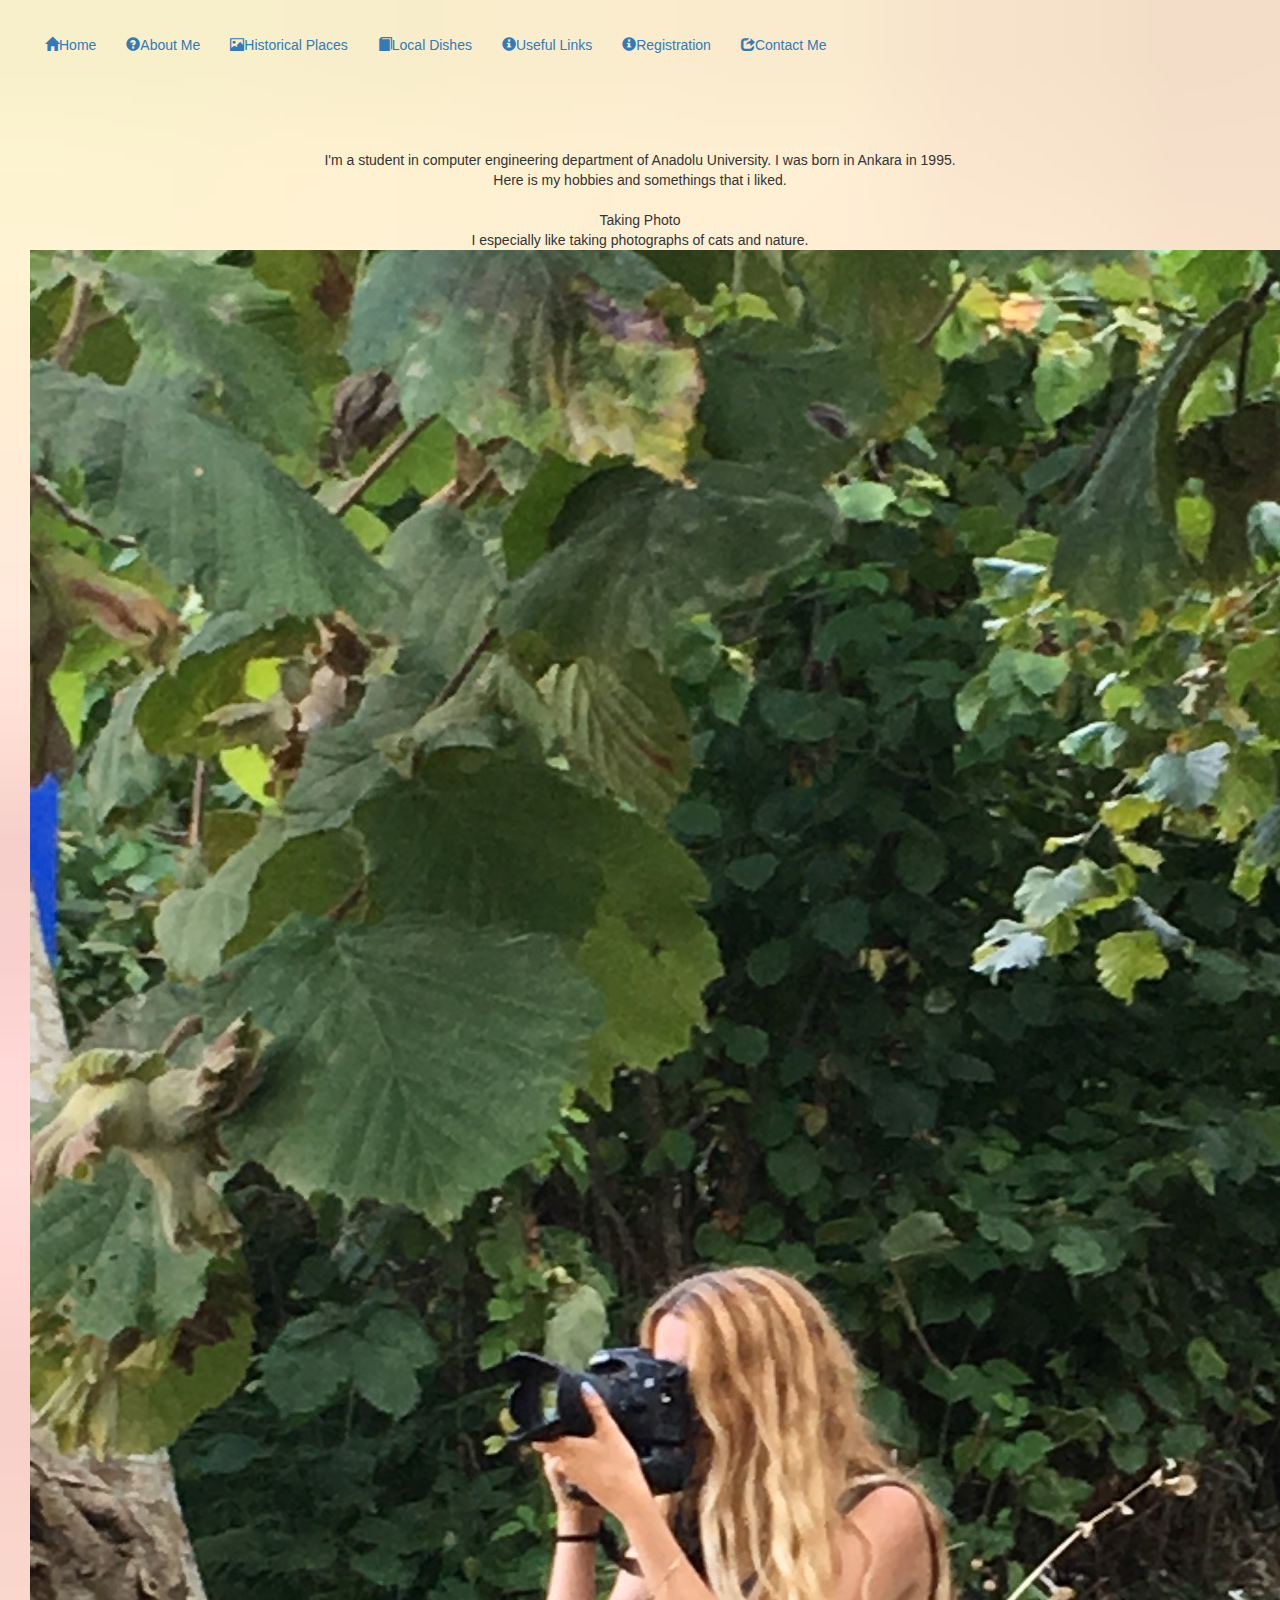
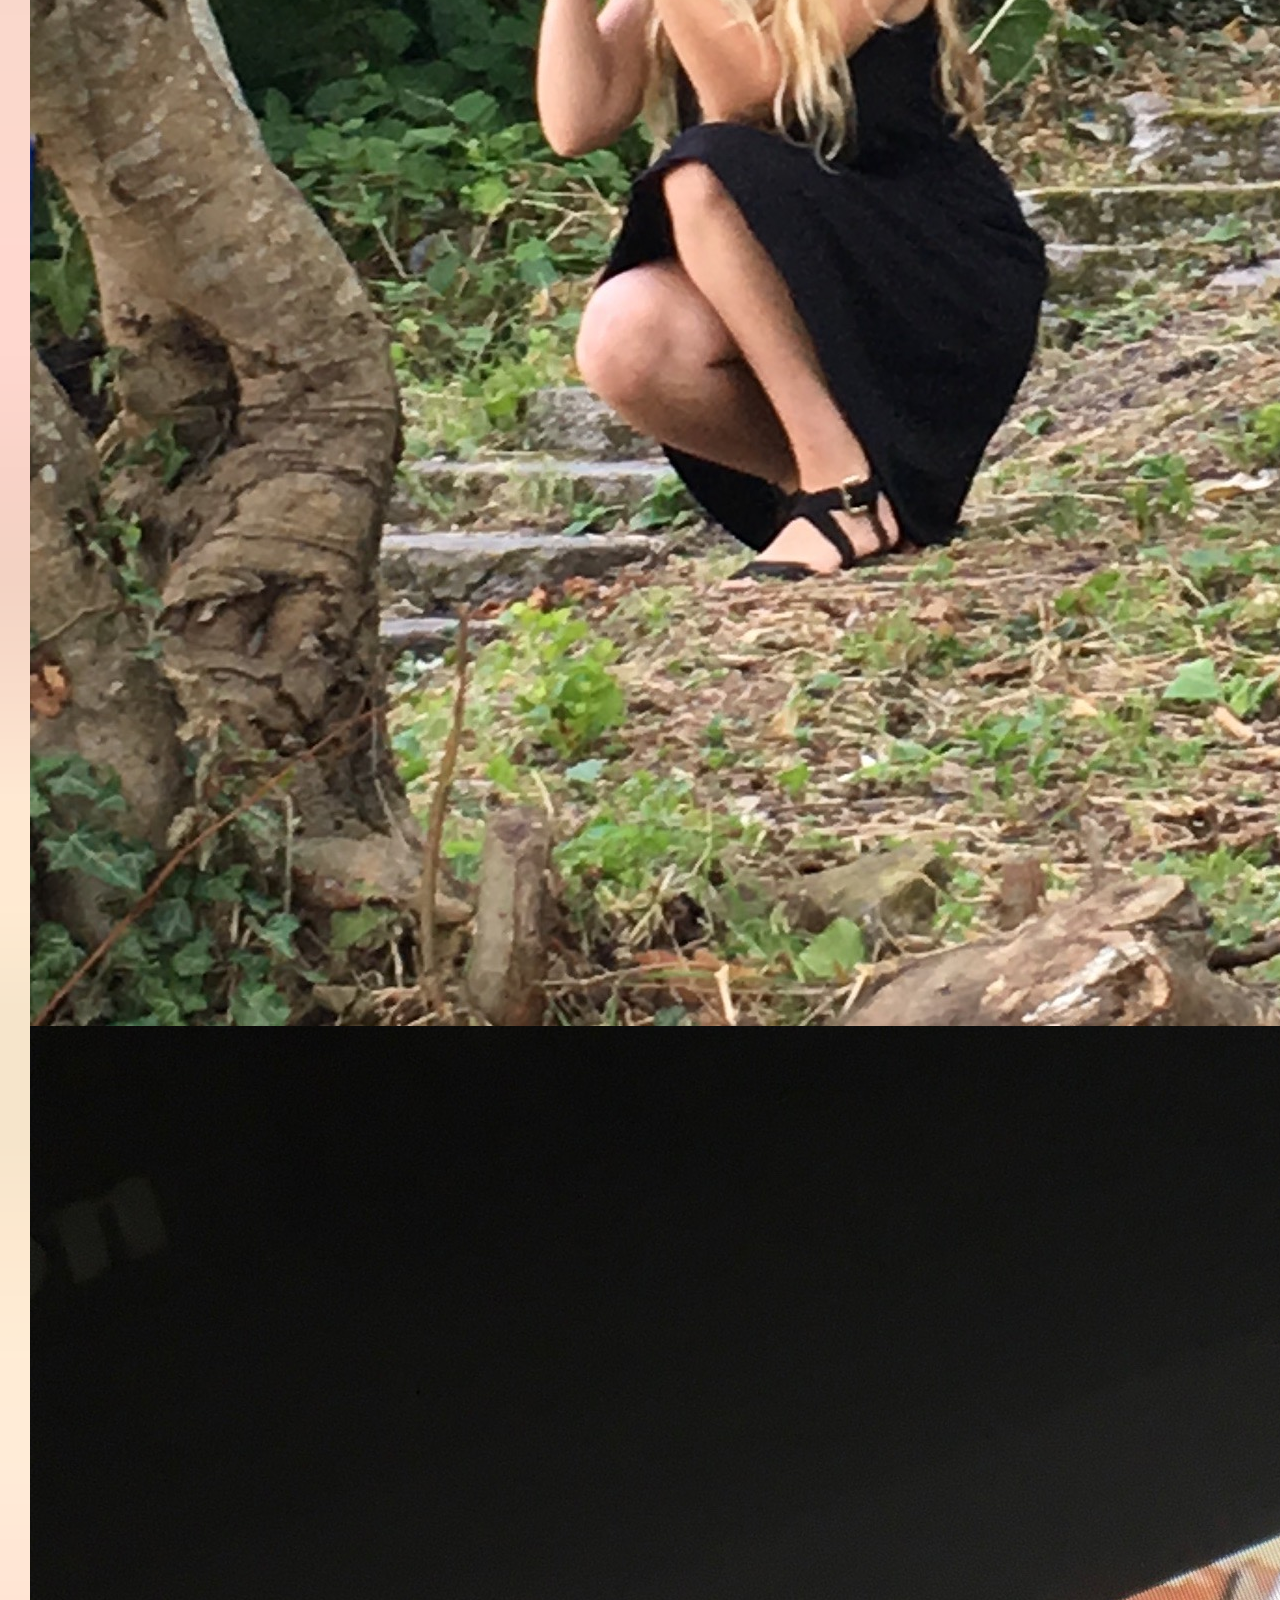
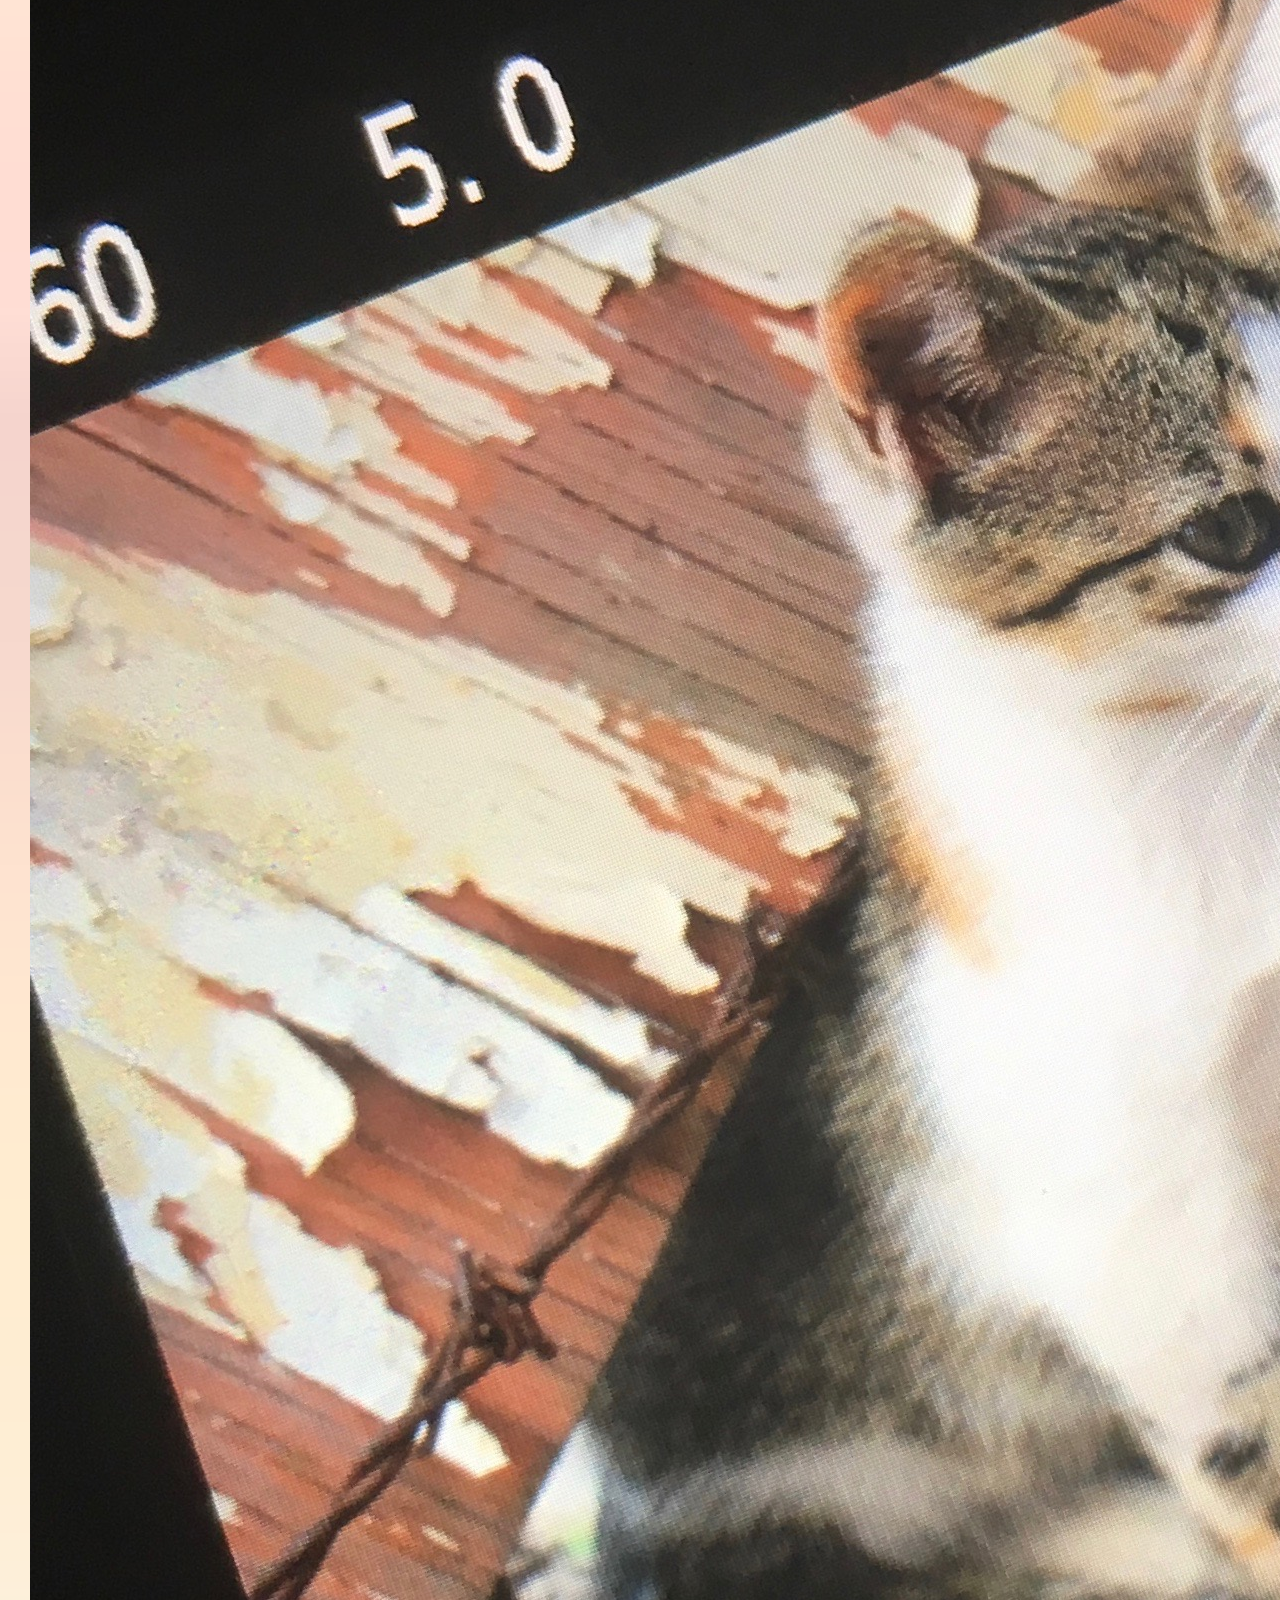
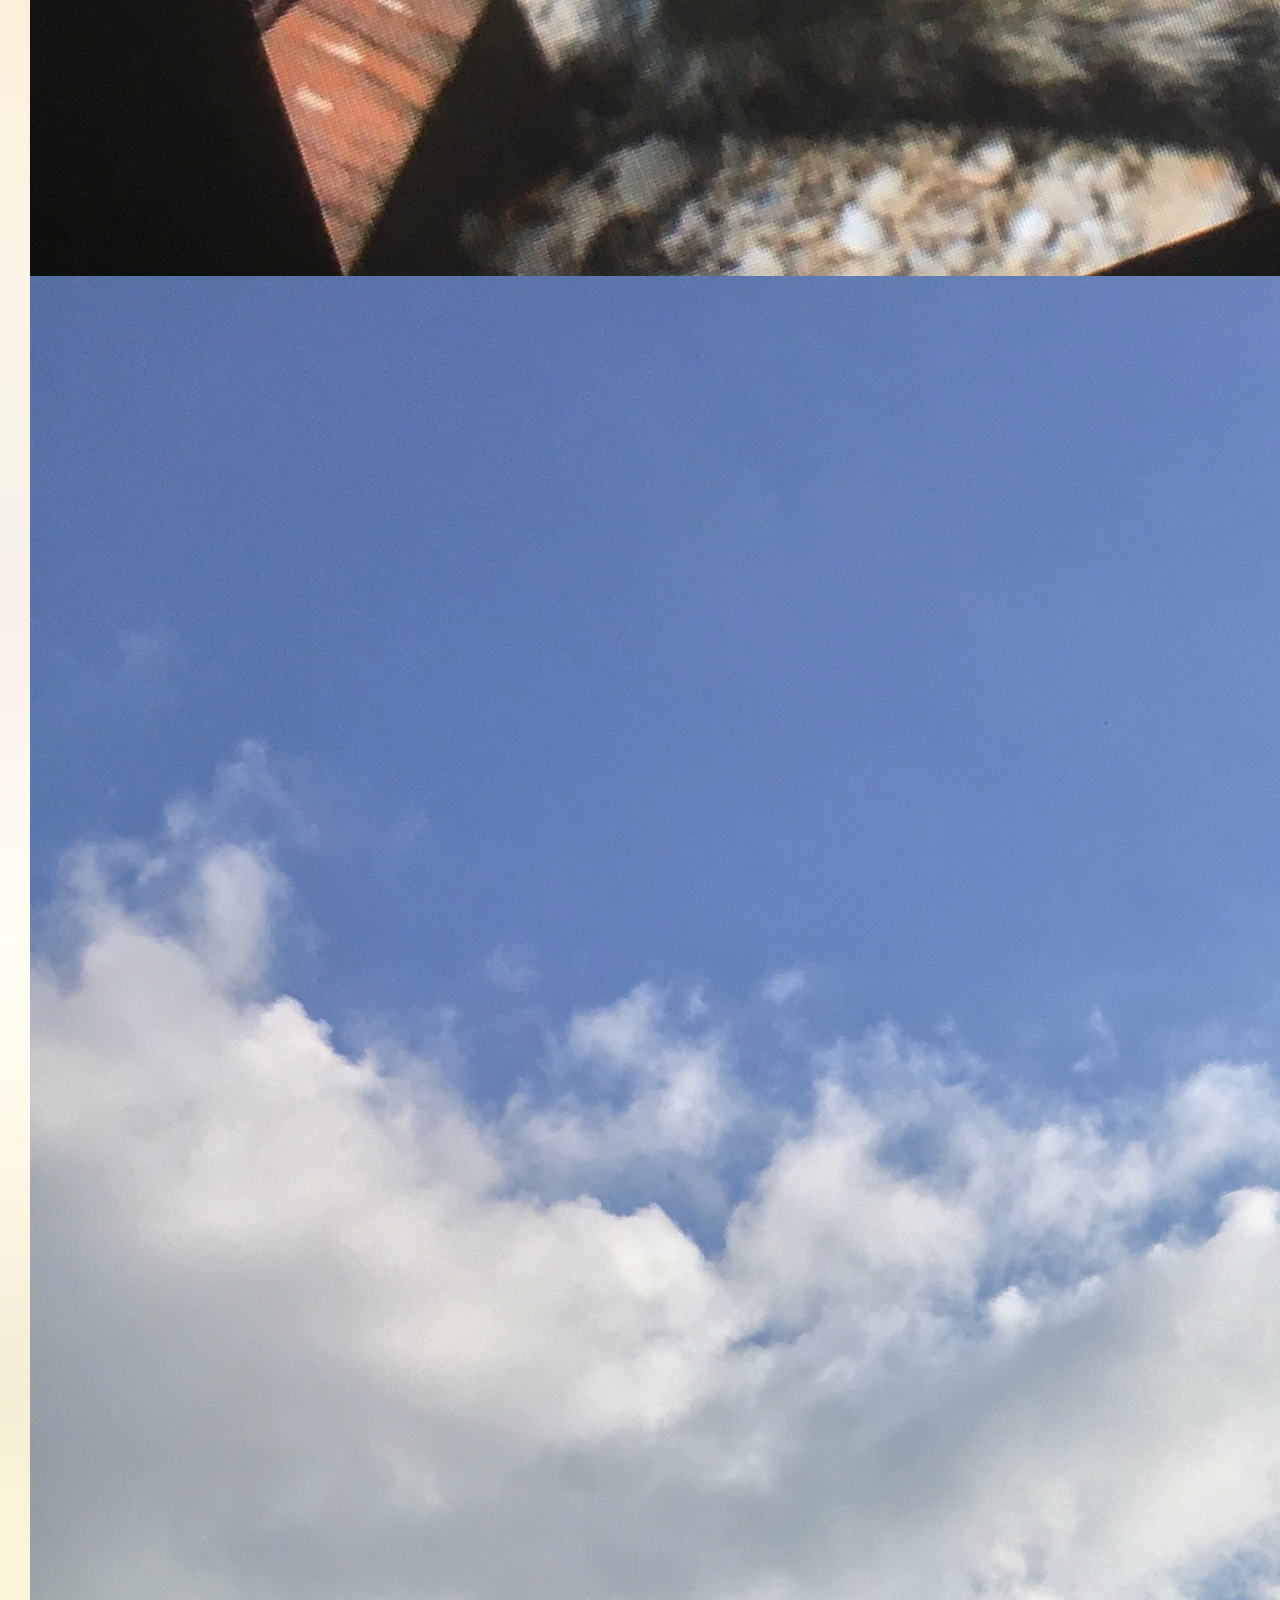
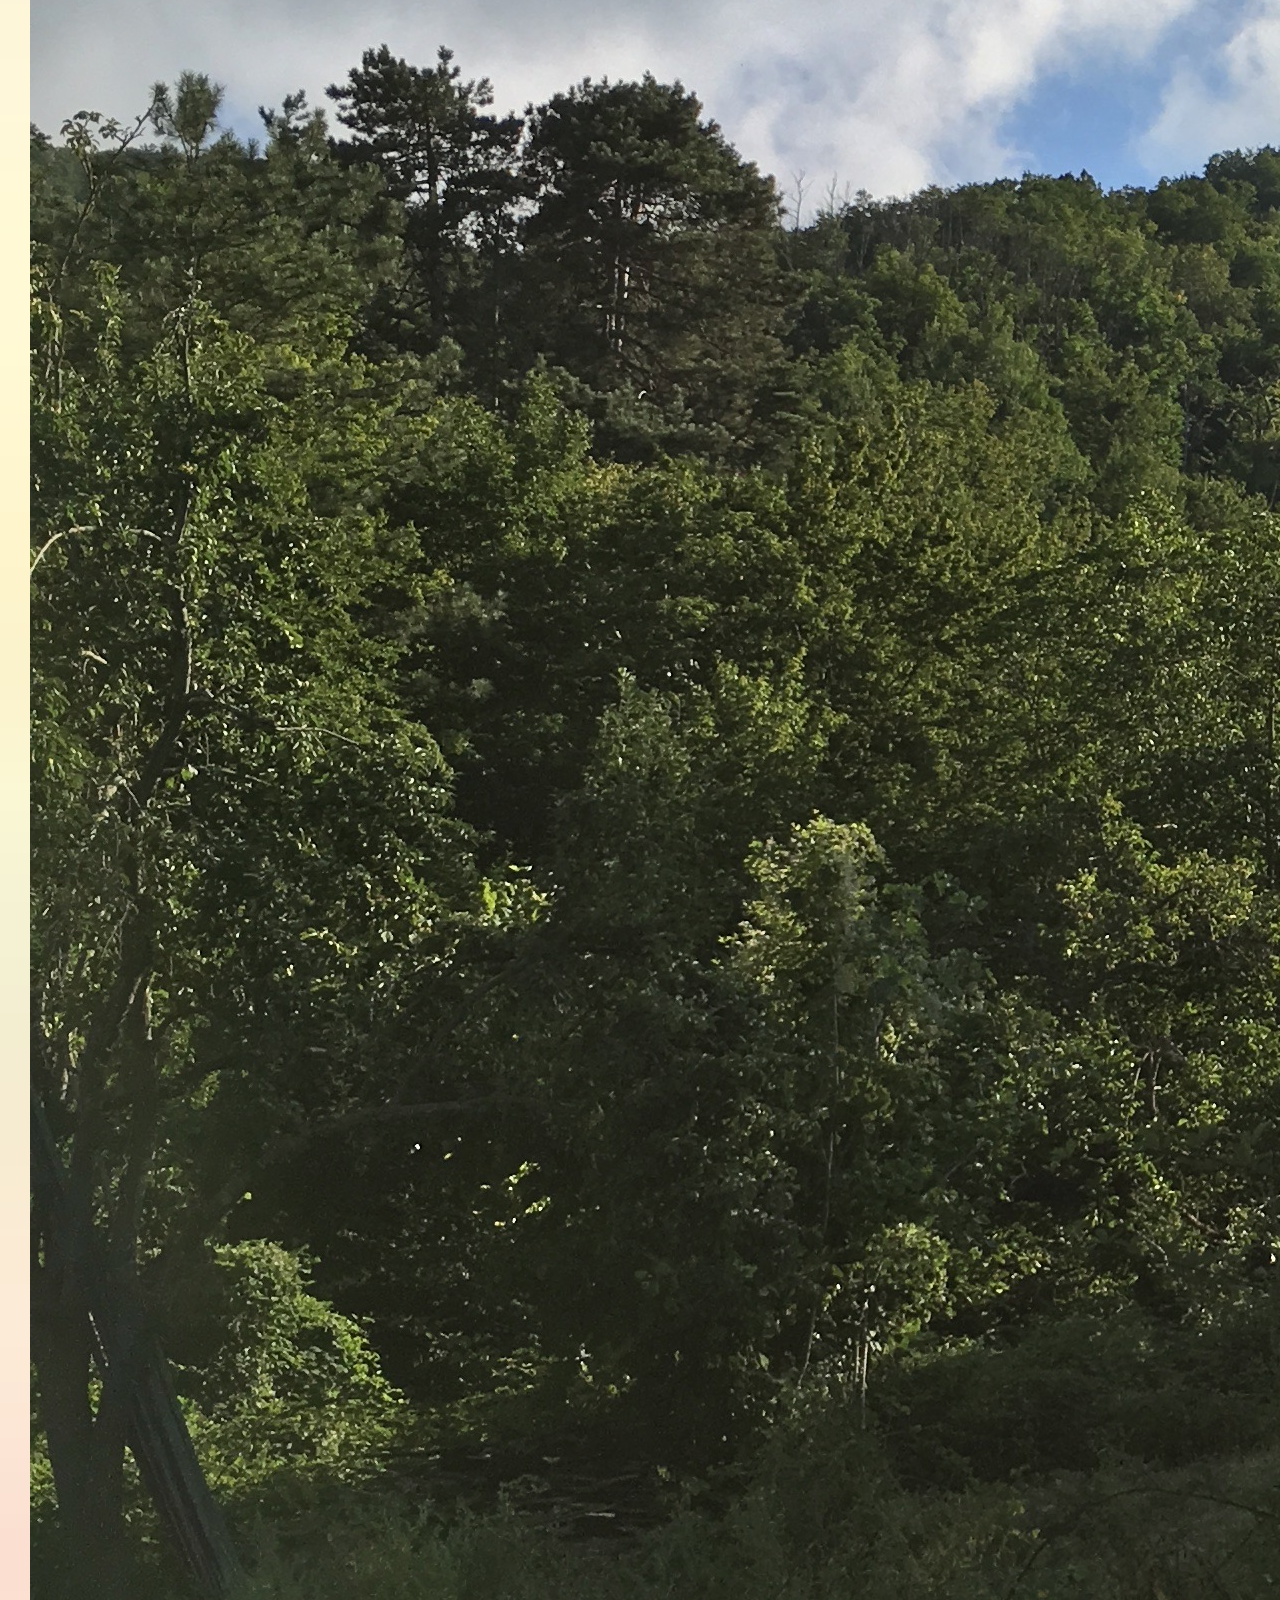
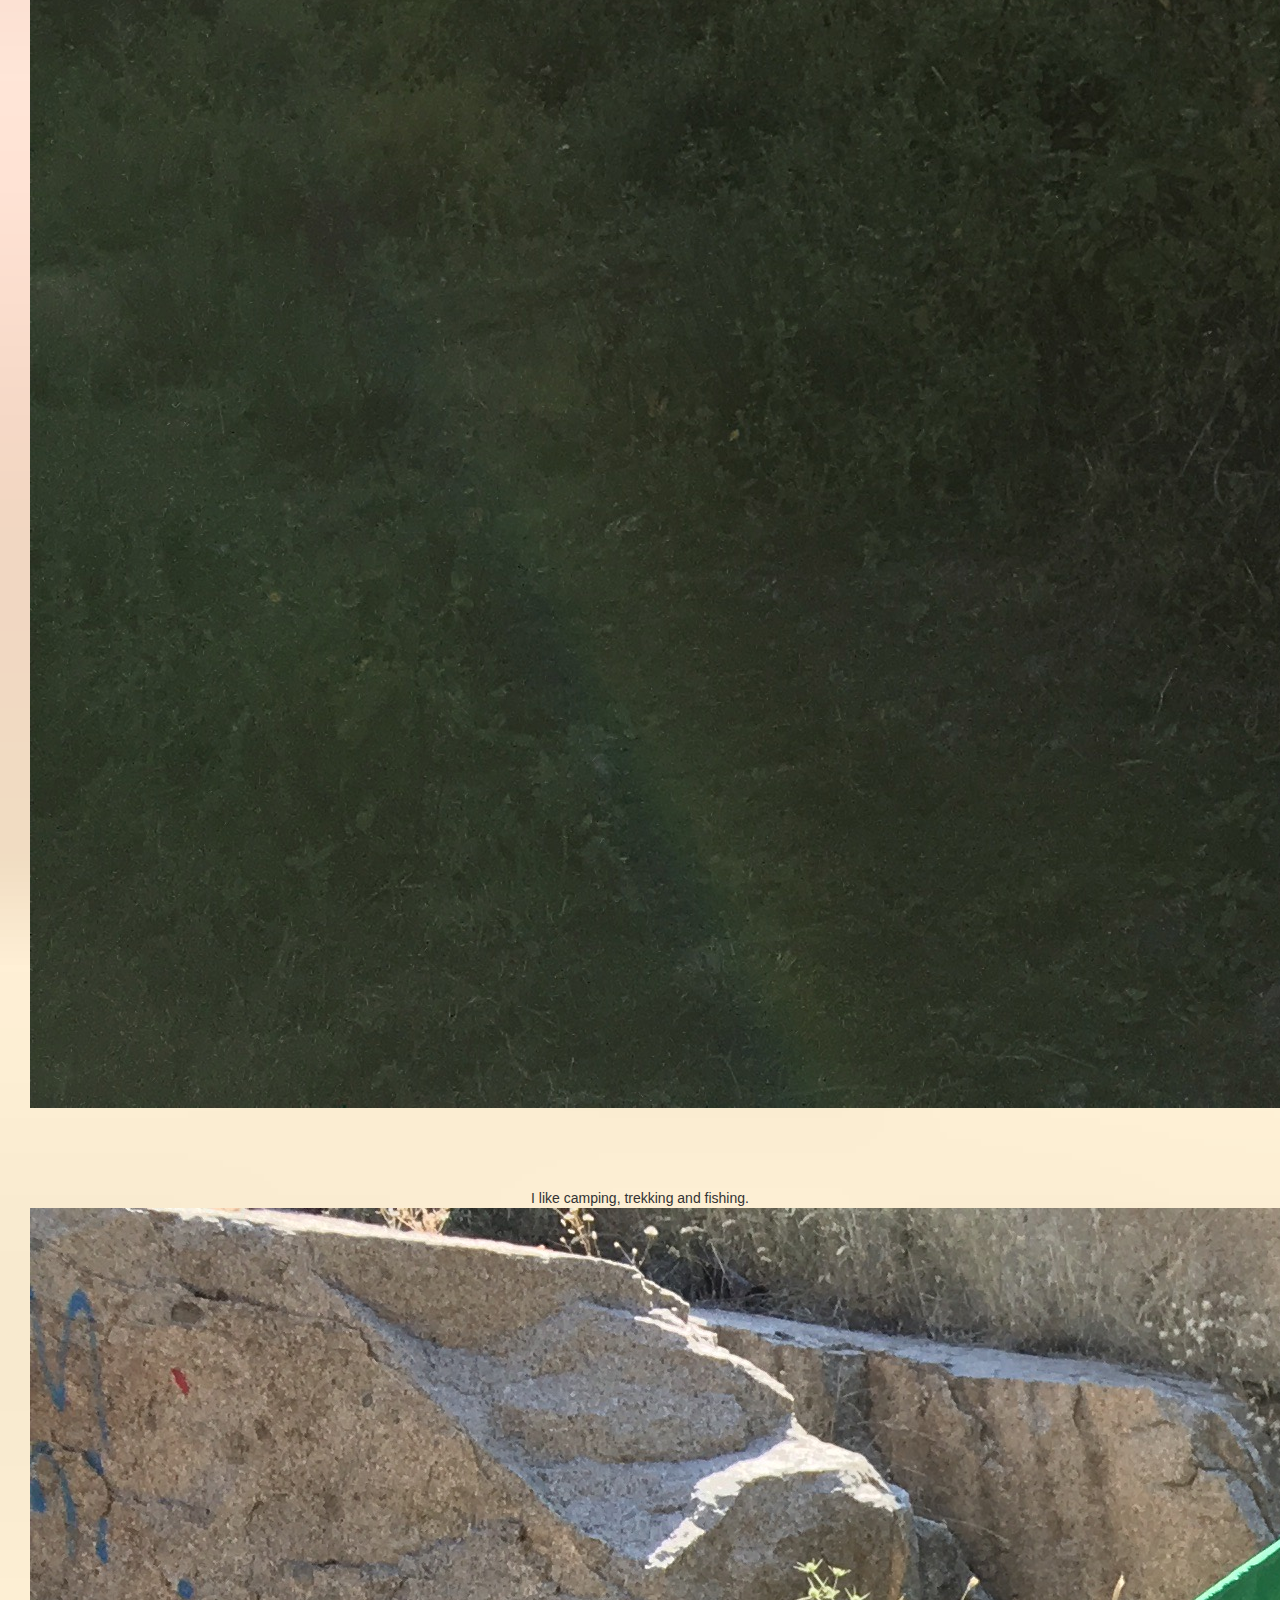
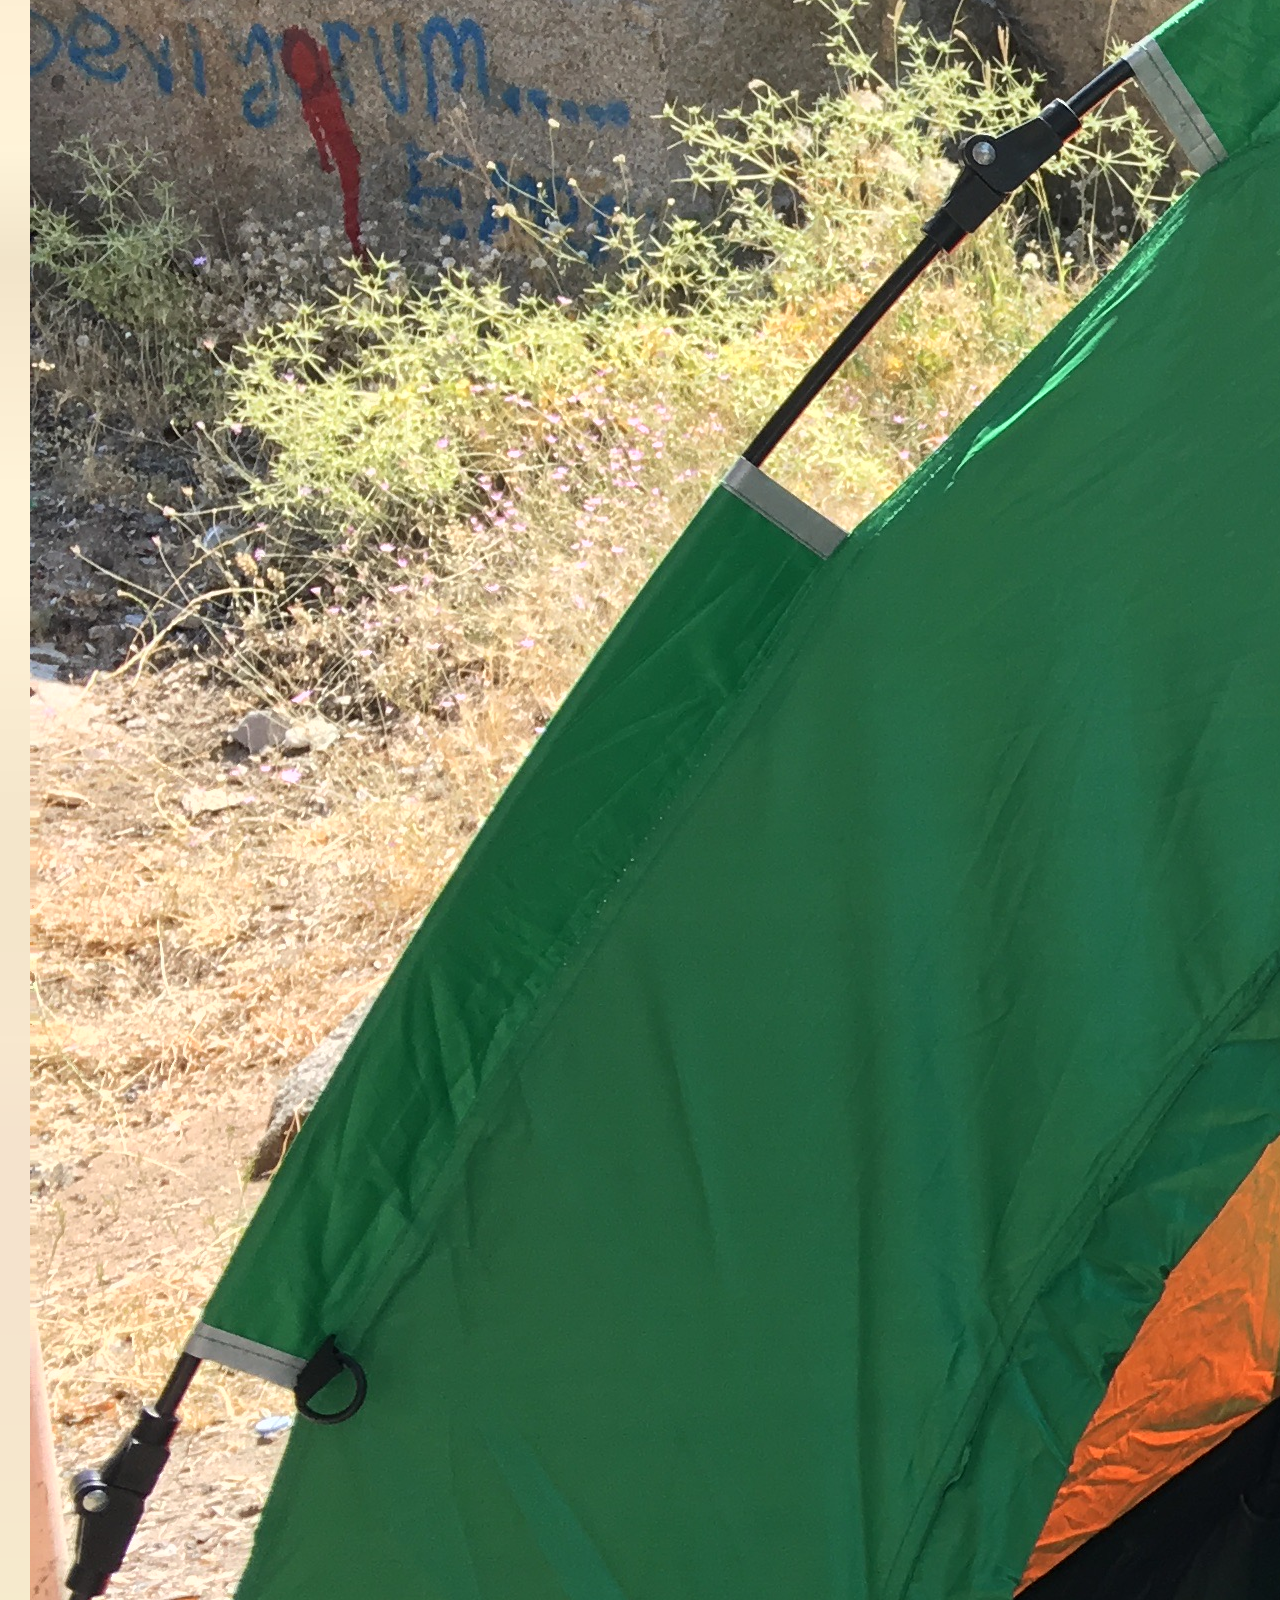
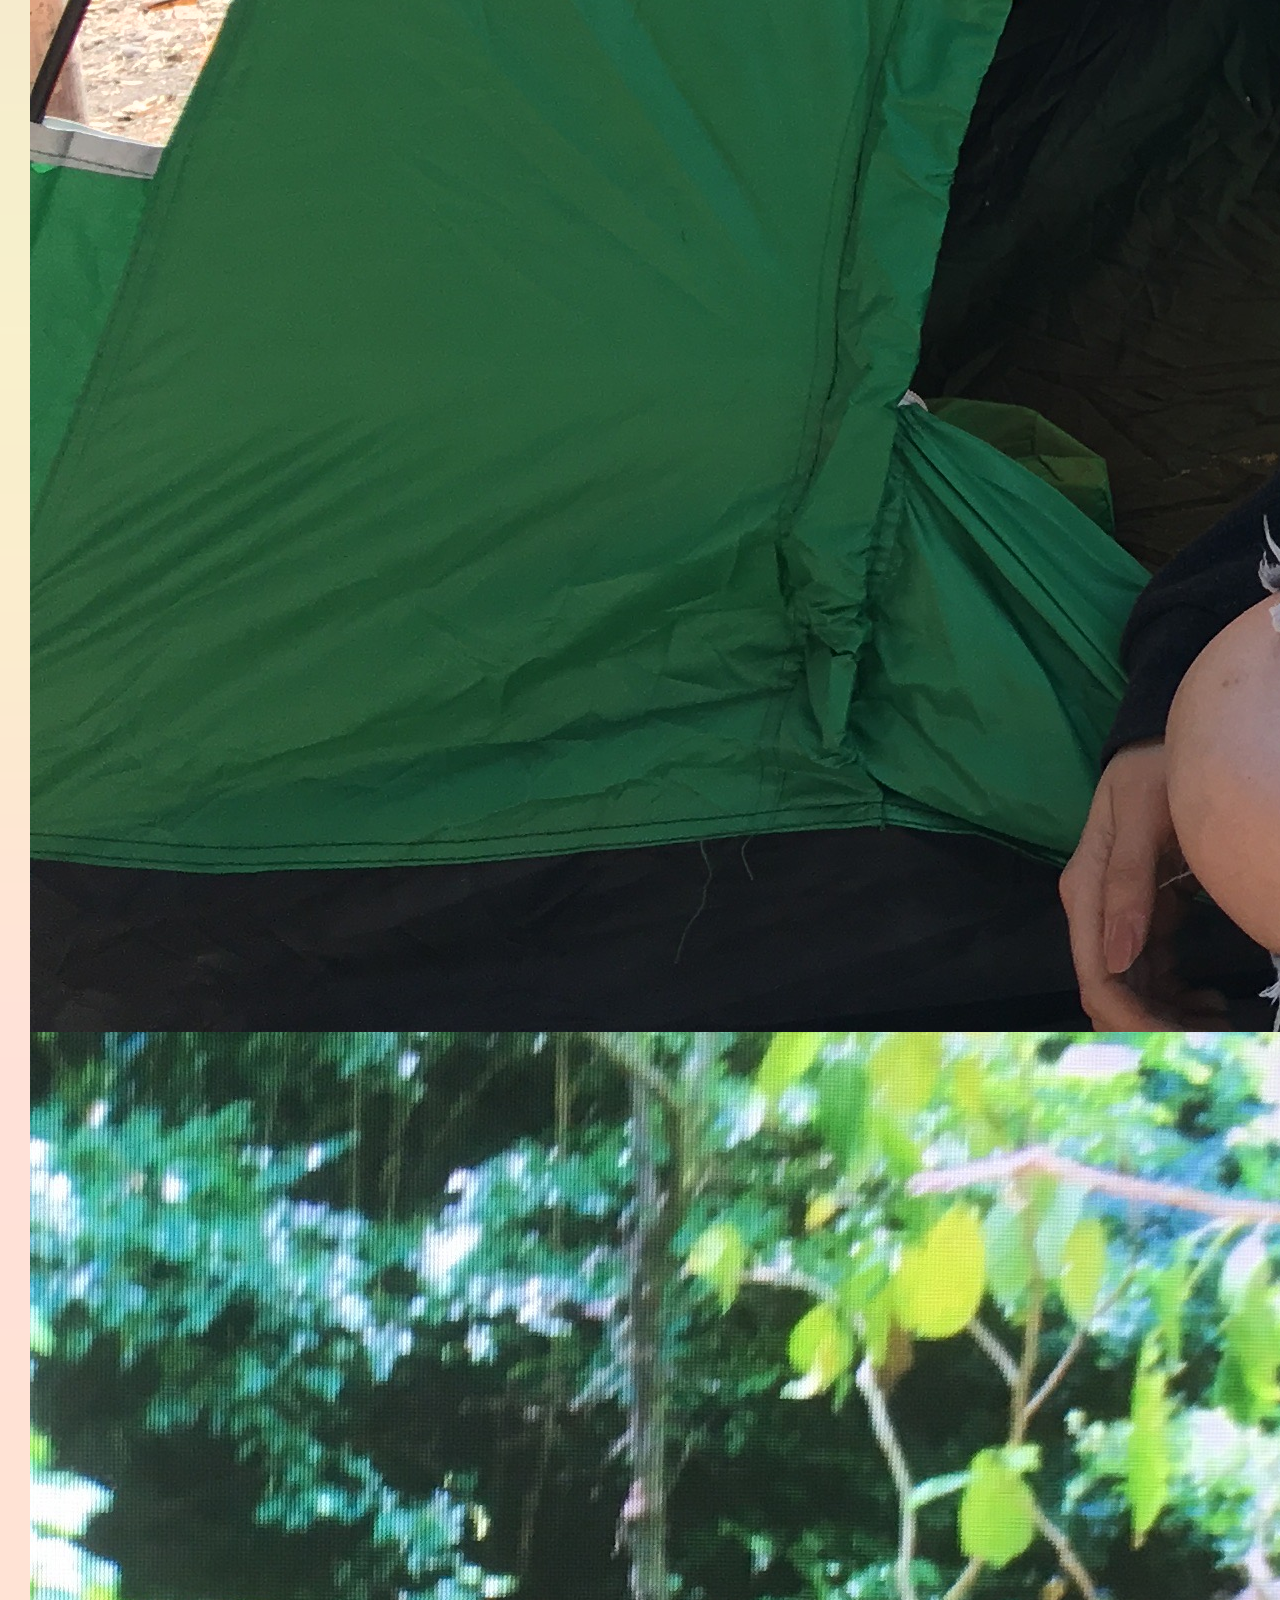
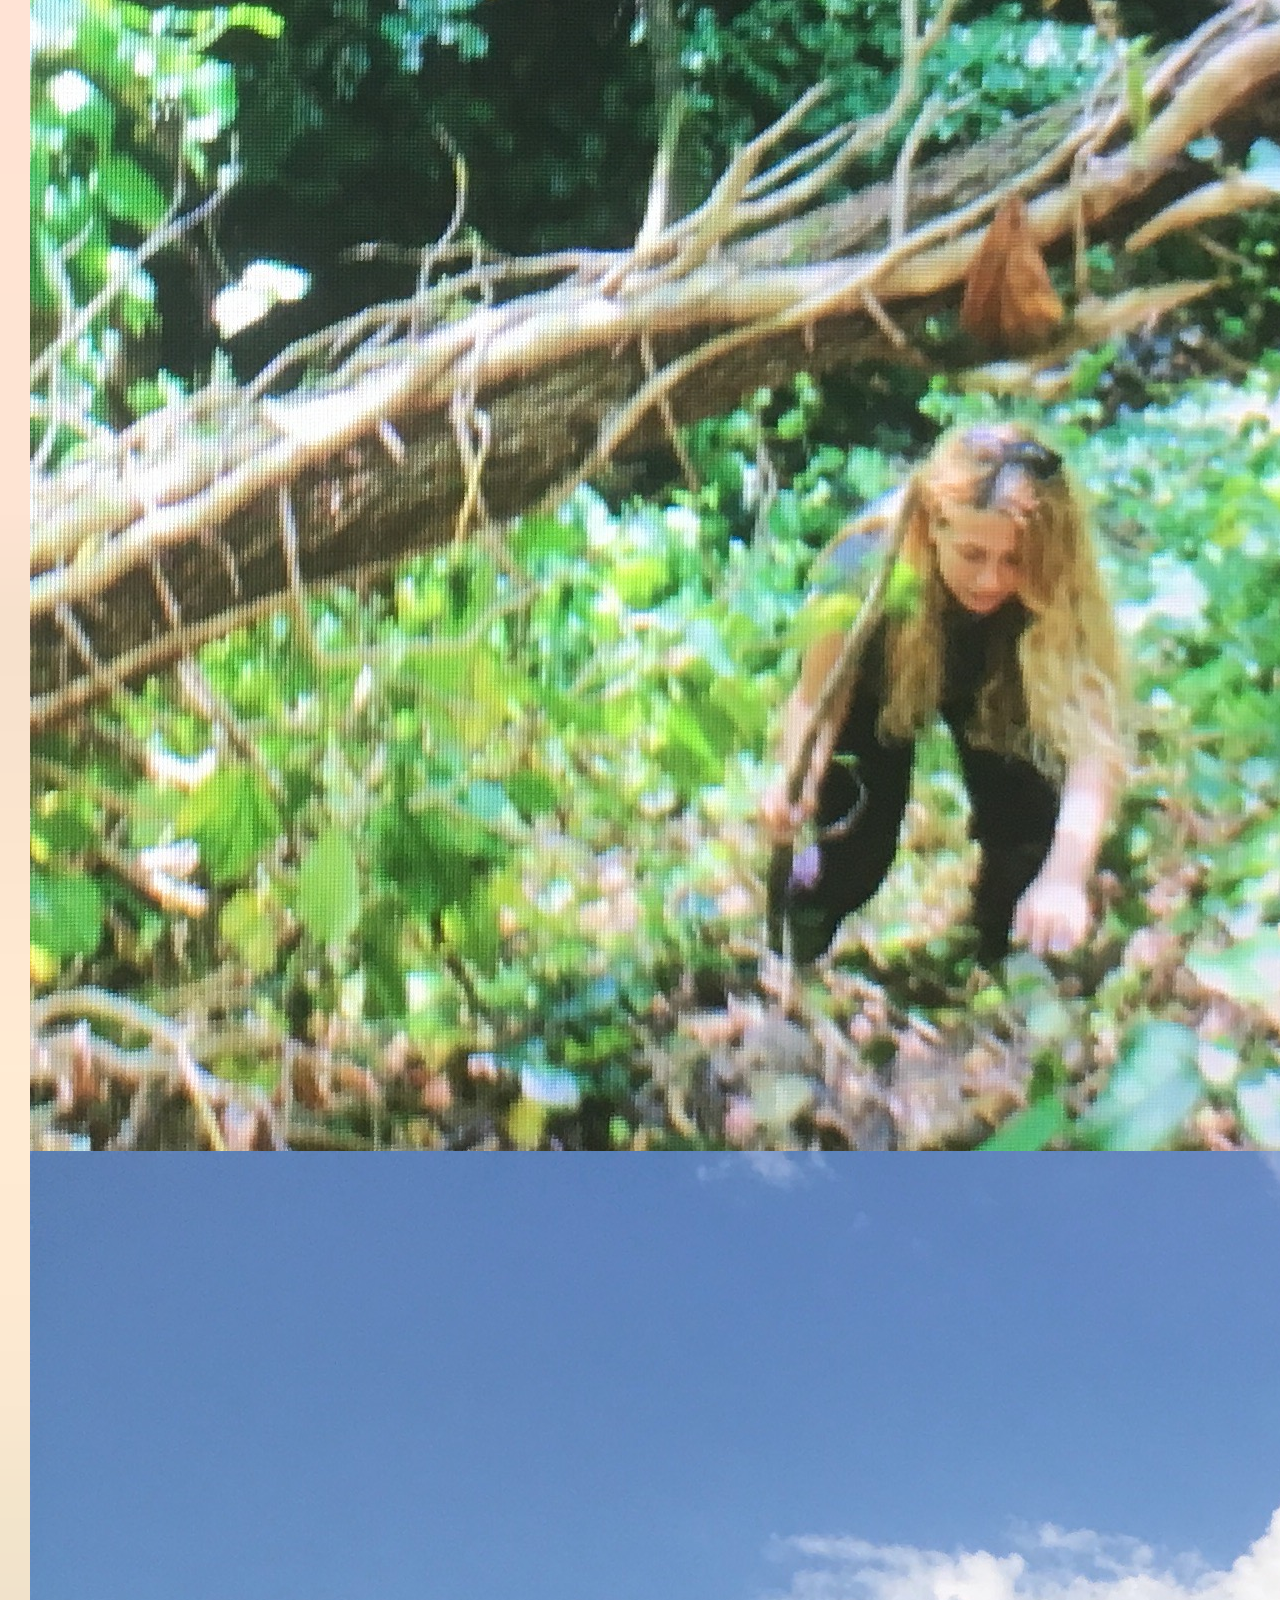
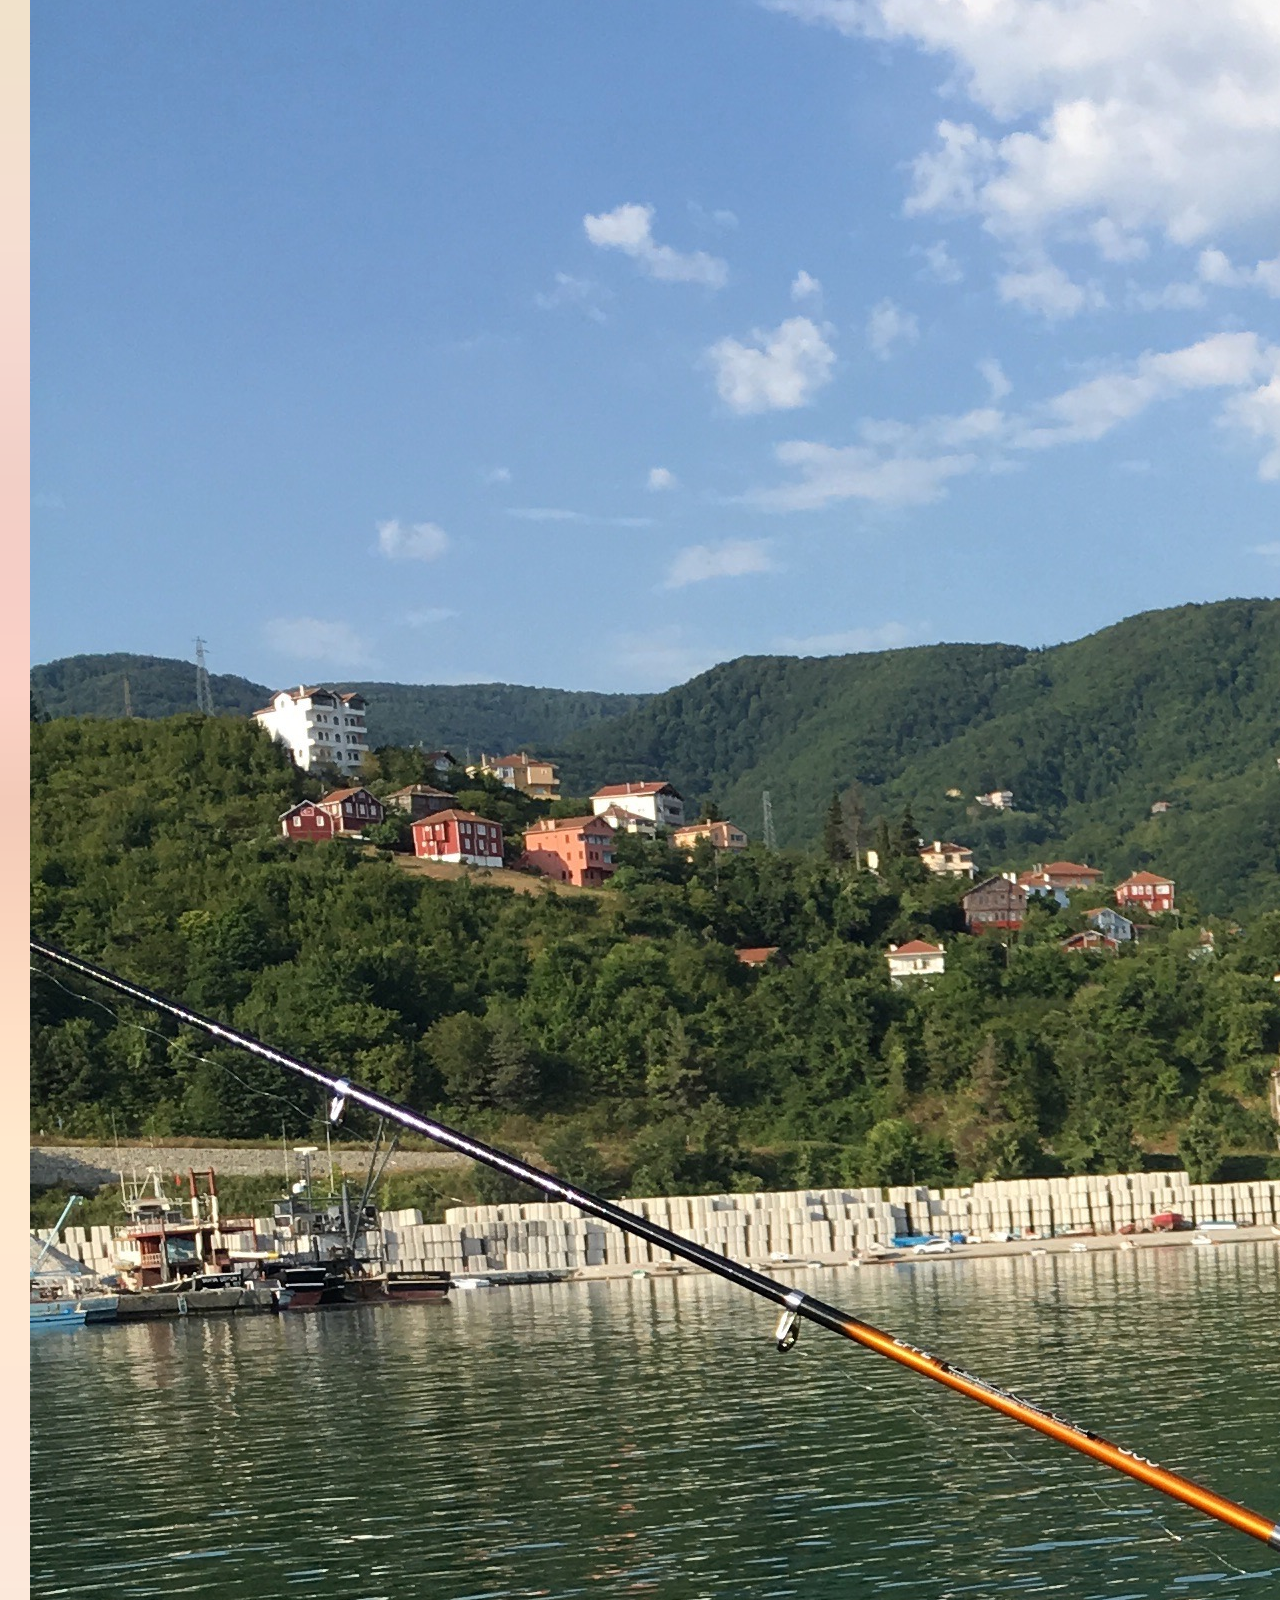
==== aboutme.html @ 09b64d2a "Update aboutme.html" ====
<!DOCTYPE html>
<!--
To change this license header, choose License Headers in Project Properties.
To change this template file, choose Tools | Templates
and open the template in the editor.
-->
<html>
    <head>
    <title>About Me</title>
    <meta name="viewport" content="width=device-width, initial-scale=1">
    <meta charset="UTF-8">
    <link rel="stylesheet" href="https://maxcdn.bootstrapcdn.com/bootstrap/3.3.7/css/bootstrap.min.css" 
    integrity="sha384-BVYiiSIFeK1dGmJRAkycuHAHRg32OmUcww7on3RYdg4Va+PmSTsz/K68vbdEjh4u" crossorigin="anonymous">
    
    <script src="https://maxcdn.bootstrapcdn.com/bootstrap/3.3.7/js/bootstrap.min.js" 
    integrity="sha384-Tc5IQib027qvyjSMfHjOMaLkfuWVxZxUPnCJA7l2mCWNIpG9mGCD8wGNIcPD7Txa" crossorigin="anonymous"></script>
    
    <script src="https://ajax.googleapis.com/ajax/libs/jquery/3.2.0/jquery.min.js"></script>
    <script src="https://maxcdn.bootstrapcdn.com/bootstrap/3.3.7/js/bootstrap.min.js"></script>
</head>
<style>
        body {
        margin: 0;
        background: url('images/arka.jpg');
        background-size: cover;
        background-repeat:no-repeat;
        display: compact;
        display: compact;
        }
	
	div.gallery img {
        width: auto;
        height: auto;
        }
	
	div.gallery:hover {
        border: 1px solid #777;
        }

	
	
        
        .icon-bar{ background-color: #A52A2A;}
        
    </style>
<body>
	<div class="container-fluid">
            <br>
            
            <div class = "navbar-header">
                <button type = "button" class = "navbar-toggle" data-toggle="collapse" data-target="#navbar-collapse">
                    <span class="icon-bar"></span>
                    <span class="icon-bar"></span>
                    <span class="icon-bar"></span>
                </button>
            </div>
   
            
            <div class = "collapse navbar-collapse" id = "navbar-collapse">
                <ul class="nav navbar-nav">
                    <li><a href="home.html"><span class="glyphicon glyphicon-home"></span>Home</a></li>&nbsp;&nbsp;
                    <li><a href="aboutme.html"><span class="glyphicon glyphicon-question-sign"></span>About Me</a></li>&nbsp;&nbsp;
                    <li><a href="historicalplaces.html"><span class="glyphicon glyphicon-picture"></span>Historical Places</a></li>&nbsp;&nbsp;
                    <li><a href="localdishes.html"><span class="glyphicon glyphicon-book"></span>Local Dishes</a></li>&nbsp;&nbsp;
                    <li><a href="usefullinks.html"><span class="glyphicon glyphicon-info-sign"></span>Useful Links</a></li>&nbsp;&nbsp;
                    <li><a href="registration.html"><span class="glyphicon glyphicon-info-sign"></span>Registration</a></li>&nbsp;&nbsp;
                    
                    <li><a href="contactme.html"><span class="glyphicon glyphicon-share"></span>Contact Me</a></li>&nbsp;&nbsp;
                </ul>
                
            </div>
                
            <br><br><br><br>
<div class="container-fluid"align="center">
    I'm a student in computer engineering department of Anadolu University. I was born in Ankara in 1995.<br>
    Here is my hobbies and somethings that i liked.<br><br>
    Taking Photo<br>
    I especially like taking photographs of cats and nature.
<br>
</div>
<div class="gallery">
<div class="container-fluid" align="center">
<img src="images\photo.jpg" width="200" height="200">
<img src="images\cat.jpg" width="200" height="200">
<img src="images\nature.jpg" width="200" height="200">
</div>
<br><br><br><br>

<div class="container-fluid"align="center">
I like camping, trekking and fishing.<br>
<img src="images\camping.jpg" width="200" height="200">
<img src="images\trekking.jpg" width="200" height="200">
<img src="images\fishing.jpg" width="200" height="200">
</div>
<br><br><br><br>

<div class="container-fluid"align="center">
I love dogs (Ateş and Nita) <3 <br>
<img src="images\dog.jpeg" width="100" height="150">
<img src="images\dogg.jpg" width="100" height="150">
</div>
<br><br><br><br>

<div class="container-fluid"align="center">
Reading Book<br>
<img src="images\reading.JPG" width="150" height="100">
</div>
</div>



 </div>
</body>
</html>
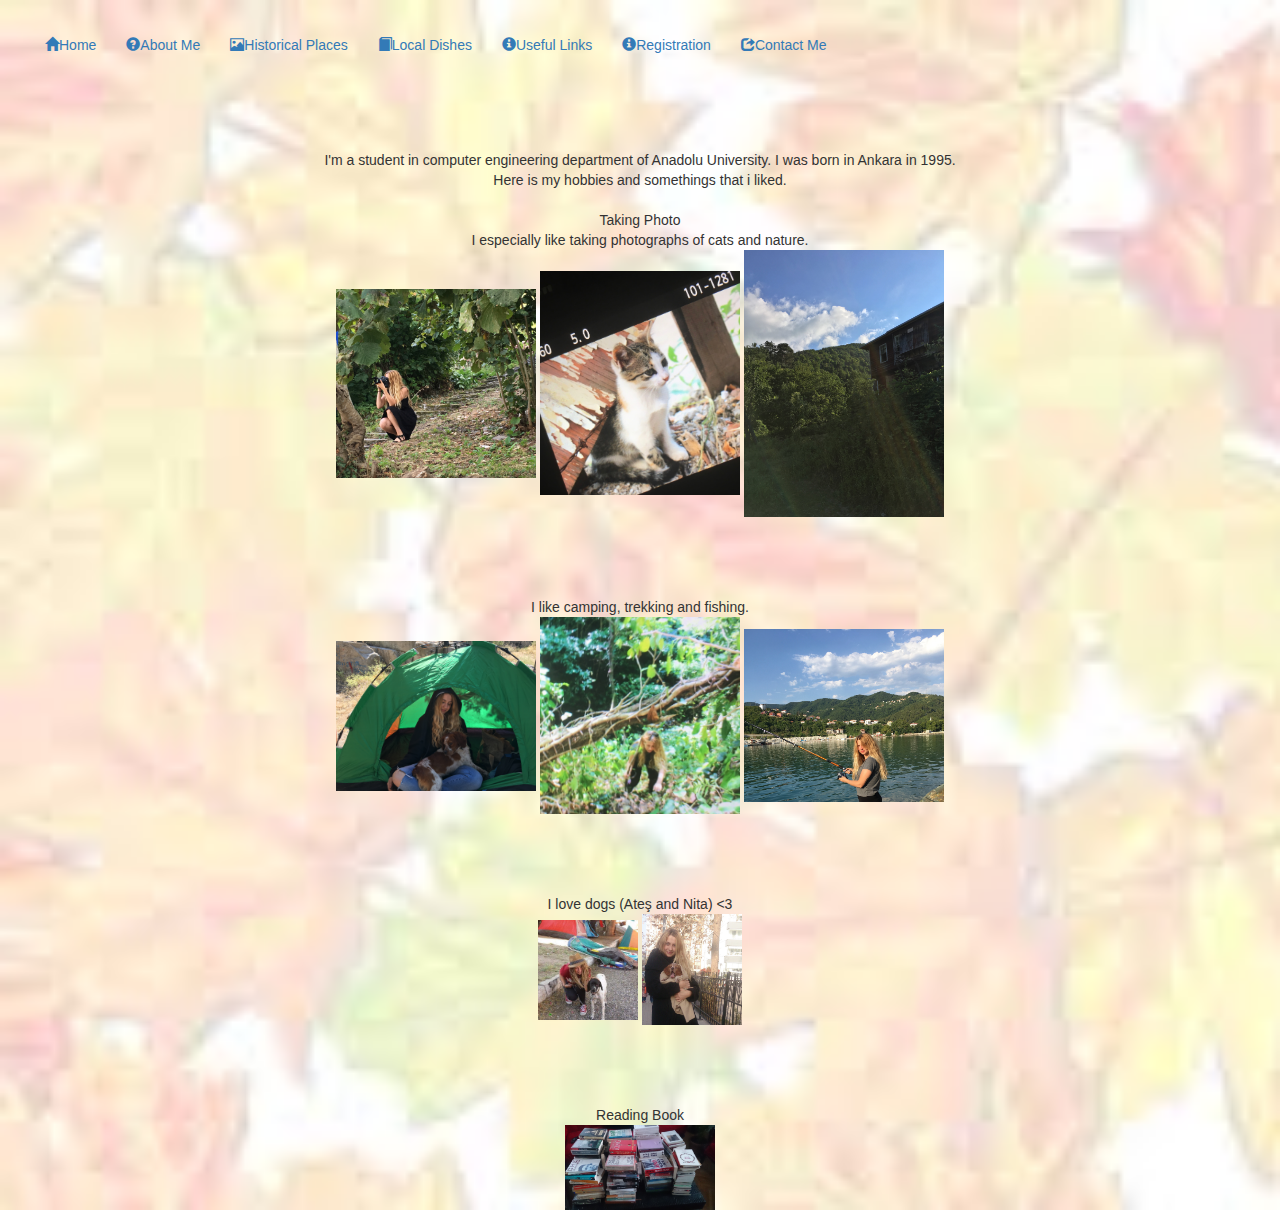
==== commit 62d664eb: "Update aboutme.html" ====
--- a/aboutme.html
+++ b/aboutme.html
@@ -29,7 +29,7 @@
         }
 	
 	div.gallery img {
-        width: auto;
+        width: %25;
         height: auto;
         }
 	
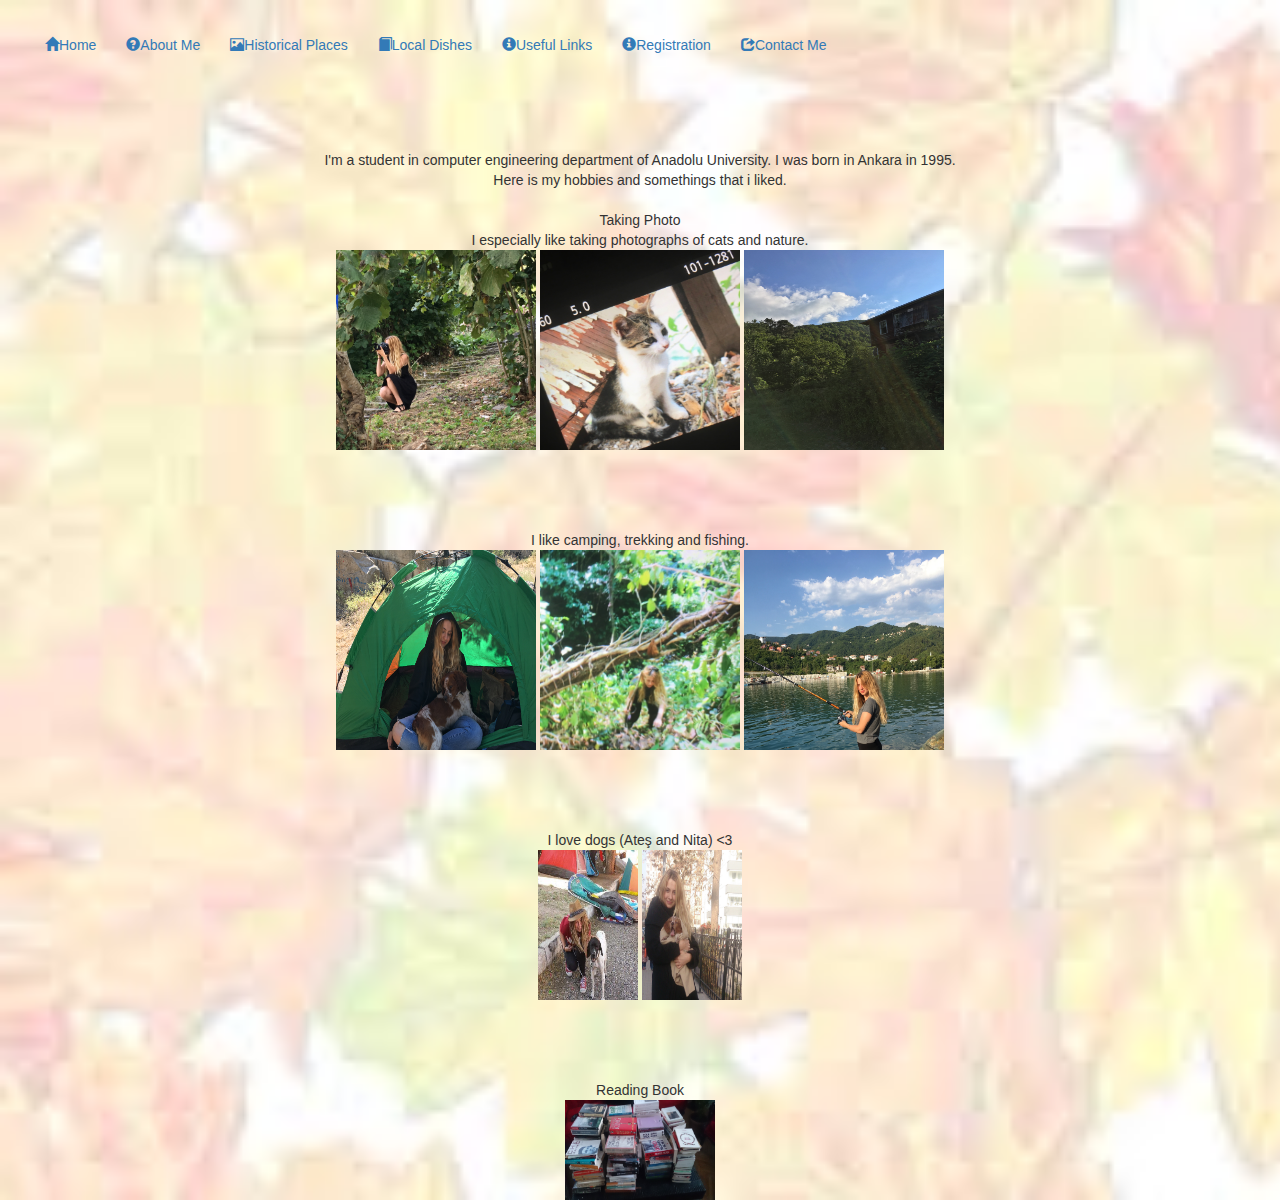
==== commit 2bcabcb4: "Update aboutme.html" ====
--- a/aboutme.html
+++ b/aboutme.html
@@ -29,14 +29,10 @@
         }
 	
 	div.gallery img {
-        width: %25;
-        height: auto;
+        width: %10;
+        height: %10;
         }
 	
-	div.gallery:hover {
-        border: 1px solid #777;
-        }
-
 	
 	
         
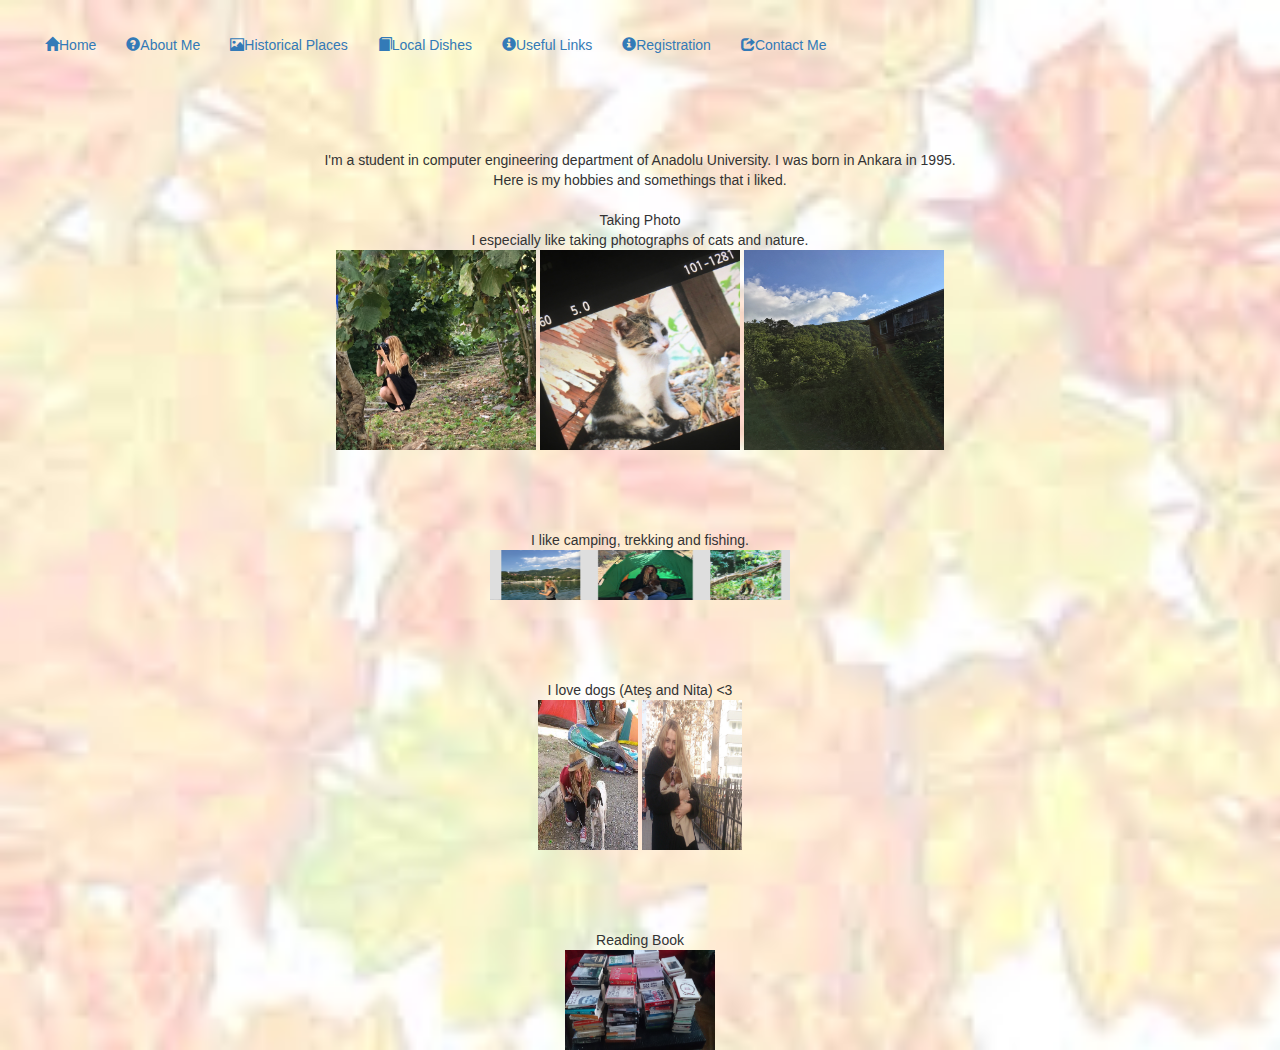
==== commit 75174f23: "Update aboutme.html" ====
--- a/aboutme.html
+++ b/aboutme.html
@@ -84,9 +84,8 @@
 
 <div class="container-fluid"align="center">
 I like camping, trekking and fishing.<br>
-<img src="images\camping.jpg" width="200" height="200">
-<img src="images\trekking.jpg" width="200" height="200">
-<img src="images\fishing.jpg" width="200" height="200">
+<img src="images\aboutme1.png" width="300" height="50">
+
 </div>
 <br><br><br><br>
 
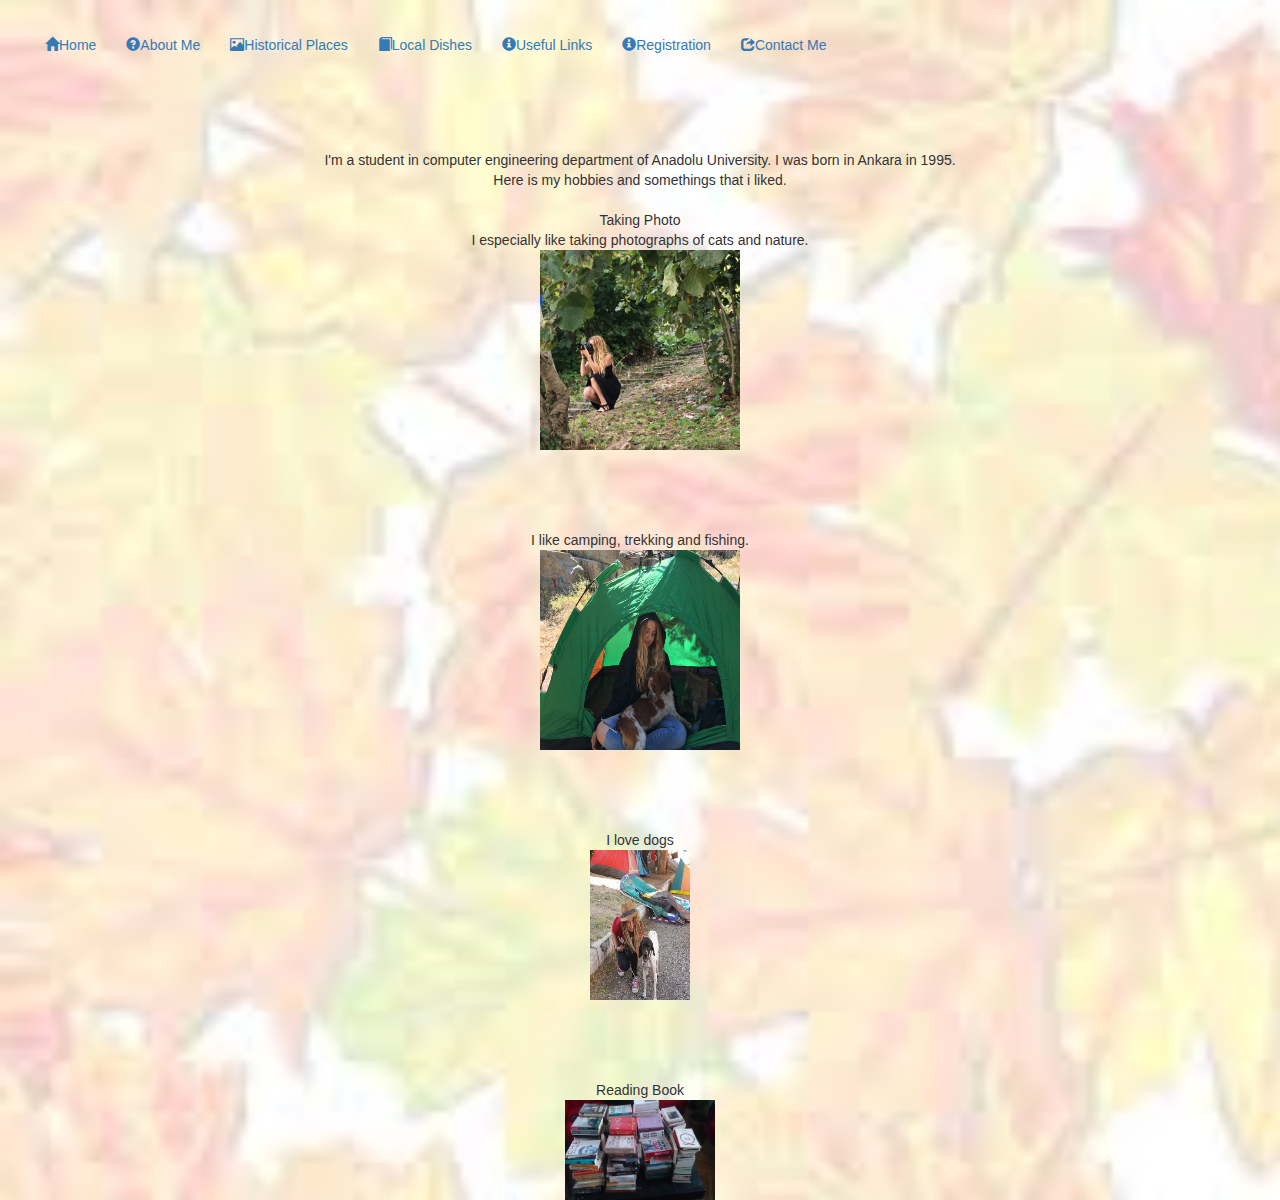
==== commit 17e37ede: "Update aboutme.html" ====
--- a/aboutme.html
+++ b/aboutme.html
@@ -76,29 +76,28 @@
 </div>
 <div class="gallery">
 <div class="container-fluid" align="center">
-<img src="images\photo.jpg" width="200" height="200">
-<img src="images\cat.jpg" width="200" height="200">
-<img src="images\nature.jpg" width="200" height="200">
+<img src="images\photo.jpg" width="200" height="200" max="%50" min="%20">
+
 </div>
 <br><br><br><br>
 
 <div class="container-fluid"align="center">
 I like camping, trekking and fishing.<br>
-<img src="images\aboutme1.png" width="300" height="50">
+<img src="images\camping.jpg" width="200" height="200" max="%50" min="%20">
 
 </div>
 <br><br><br><br>
 
 <div class="container-fluid"align="center">
-I love dogs (Ateş and Nita) <3 <br>
-<img src="images\dog.jpeg" width="100" height="150">
-<img src="images\dogg.jpg" width="100" height="150">
+I love dogs  <br>
+<img src="images\dog.jpeg" width="100" height="150" max="%50" min="%20">
+
 </div>
 <br><br><br><br>
 
 <div class="container-fluid"align="center">
 Reading Book<br>
-<img src="images\reading.JPG" width="150" height="100">
+<img src="images\reading.JPG" width="150" height="100" max="%50" min="%20">
 </div>
 </div>
 
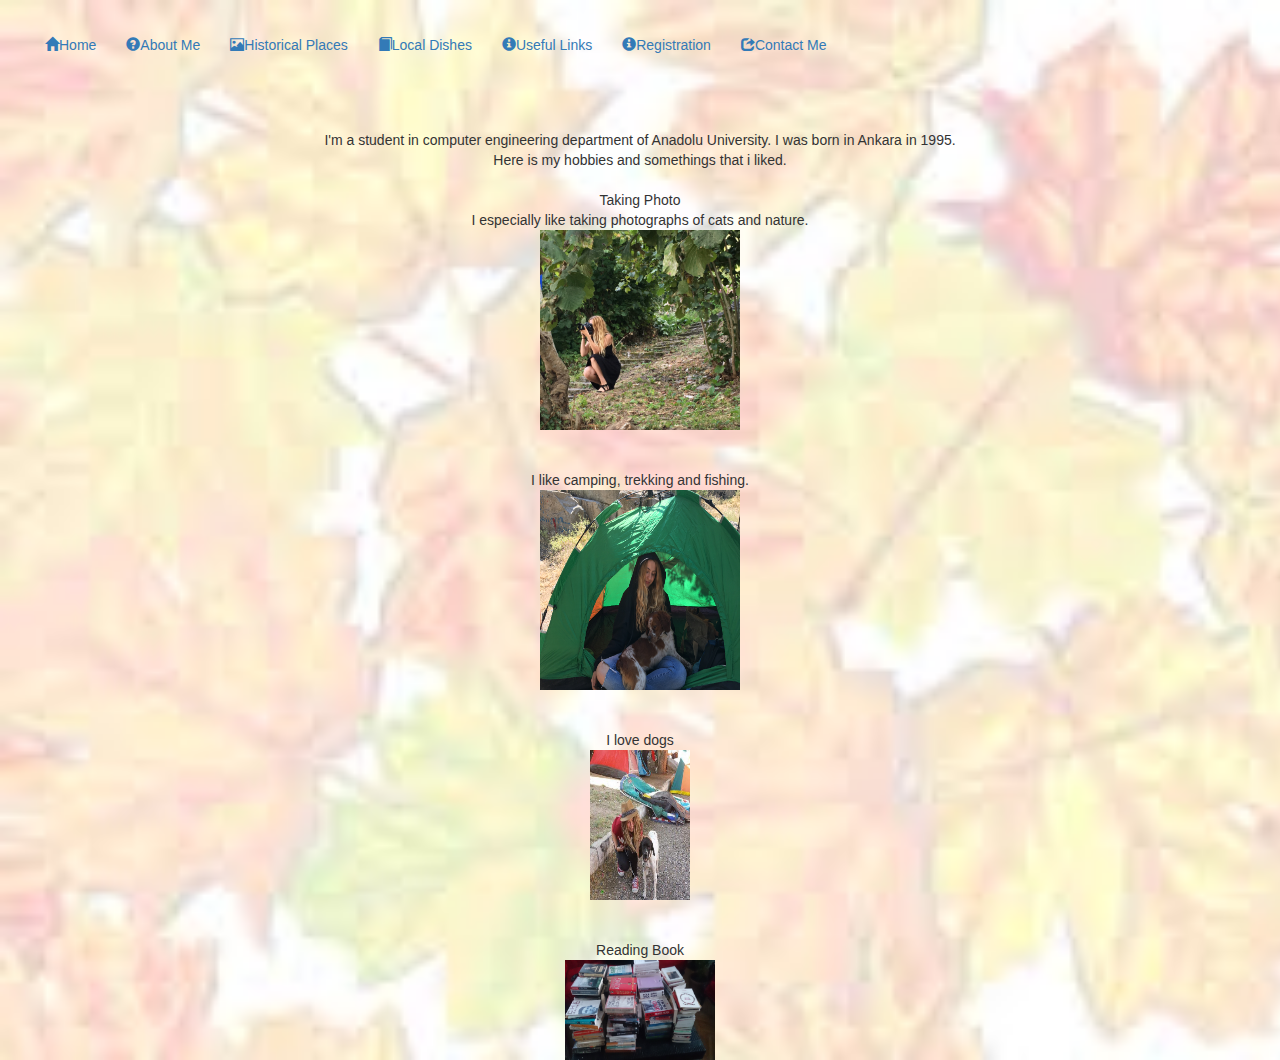
==== commit e9a3af4d: "Update aboutme.html" ====
--- a/aboutme.html
+++ b/aboutme.html
@@ -66,7 +66,7 @@
                 
             </div>
                 
-            <br><br><br><br>
+            <br><br><br>
 <div class="container-fluid"align="center">
     I'm a student in computer engineering department of Anadolu University. I was born in Ankara in 1995.<br>
     Here is my hobbies and somethings that i liked.<br><br>
@@ -76,28 +76,27 @@
 </div>
 <div class="gallery">
 <div class="container-fluid" align="center">
-<img src="images\photo.jpg" width="200" height="200" max="%50" min="%20">
+<img src="images\photo.jpg" width="200" height="200" >
 
 </div>
-<br><br><br><br>
+<br><br>
 
 <div class="container-fluid"align="center">
 I like camping, trekking and fishing.<br>
-<img src="images\camping.jpg" width="200" height="200" max="%50" min="%20">
+<img src="images\camping.jpg" width="200" height="200" >
 
 </div>
-<br><br><br><br>
-
+<br><br>
 <div class="container-fluid"align="center">
 I love dogs  <br>
-<img src="images\dog.jpeg" width="100" height="150" max="%50" min="%20">
+<img src="images\dog.jpeg" width="100" height="150" >
 
 </div>
-<br><br><br><br>
+<br><br>
 
 <div class="container-fluid"align="center">
 Reading Book<br>
-<img src="images\reading.JPG" width="150" height="100" max="%50" min="%20">
+<img src="images\reading.JPG" width="150" height="100" >
 </div>
 </div>
 
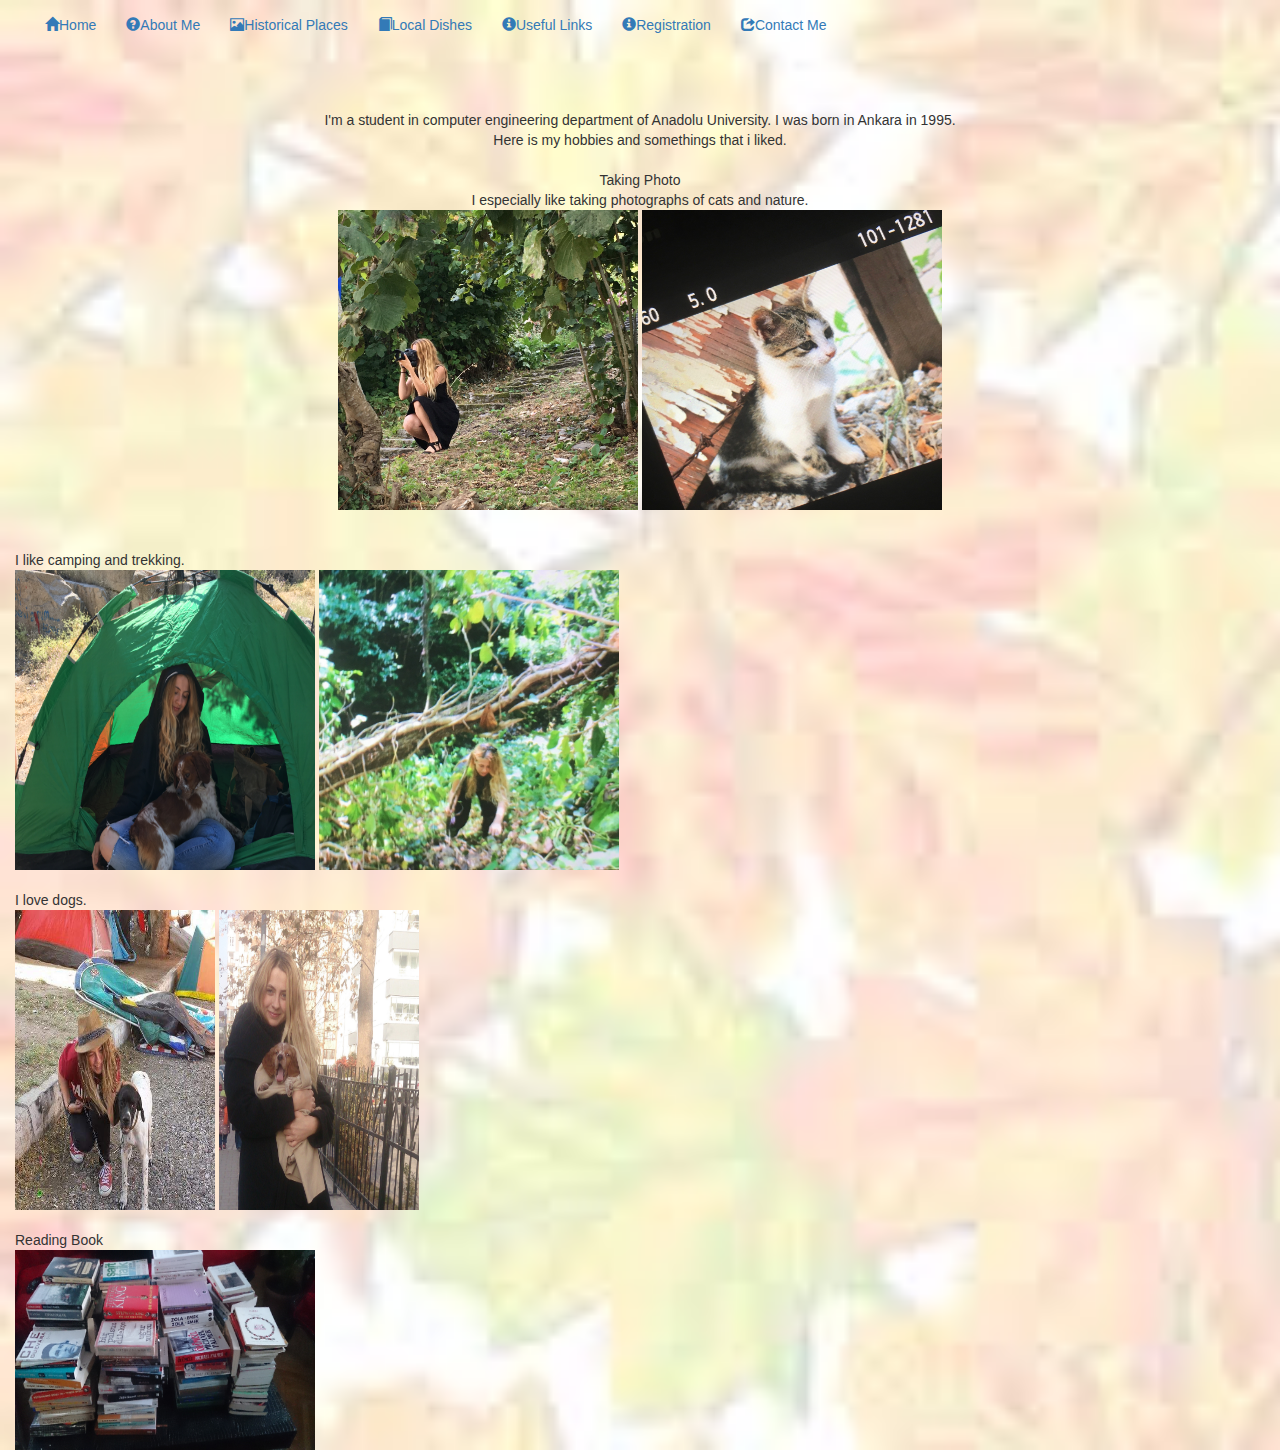
==== commit 066a6f84: "Update aboutme.html" ====
--- a/aboutme.html
+++ b/aboutme.html
@@ -11,7 +11,7 @@
     <meta charset="UTF-8">
     <link rel="stylesheet" href="https://maxcdn.bootstrapcdn.com/bootstrap/3.3.7/css/bootstrap.min.css" 
     integrity="sha384-BVYiiSIFeK1dGmJRAkycuHAHRg32OmUcww7on3RYdg4Va+PmSTsz/K68vbdEjh4u" crossorigin="anonymous">
-    
+    <link rel="stylesheet" type="text/css" href="css/style.css"
     <script src="https://maxcdn.bootstrapcdn.com/bootstrap/3.3.7/js/bootstrap.min.js" 
     integrity="sha384-Tc5IQib027qvyjSMfHjOMaLkfuWVxZxUPnCJA7l2mCWNIpG9mGCD8wGNIcPD7Txa" crossorigin="anonymous"></script>
     
@@ -28,10 +28,6 @@
         display: compact;
         }
 	
-	div.gallery img {
-        width: %10;
-        height: %10;
-        }
 	
 	
 	
@@ -41,7 +37,7 @@
     </style>
 <body>
 	<div class="container-fluid">
-            <br>
+           
             
             <div class = "navbar-header">
                 <button type = "button" class = "navbar-toggle" data-toggle="collapse" data-target="#navbar-collapse">
@@ -67,41 +63,43 @@
             </div>
                 
             <br><br><br>
-<div class="container-fluid"align="center">
+		<div class="container-fluid" align="center">
+	
+
     I'm a student in computer engineering department of Anadolu University. I was born in Ankara in 1995.<br>
     Here is my hobbies and somethings that i liked.<br><br>
     Taking Photo<br>
     I especially like taking photographs of cats and nature.
 <br>
-</div>
-<div class="gallery">
-<div class="container-fluid" align="center">
-<img src="images\photo.jpg" width="200" height="200" >
 
+
+<img src="images\photo.jpg" width="300" height="300" class="foto" >
+
+<img src="images\cat.jpg" width="300" height="300" class="cat">		 
 </div>
 <br><br>
 
-<div class="container-fluid"align="center">
-I like camping, trekking and fishing.<br>
-<img src="images\camping.jpg" width="200" height="200" >
 
-</div>
-<br><br>
-<div class="container-fluid"align="center">
-I love dogs  <br>
-<img src="images\dog.jpeg" width="100" height="150" >
+I like camping and trekking.<br>
+<img src="images\camping.jpg" width="300" height="300" class="camp">
+<img src="images\trekking.jpg" width="300" height="300" class="trek">
 
-</div>
 <br><br>
 
-<div class="container-fluid"align="center">
+I love dogs. <br>
+<img src="images\dog.jpeg" width="200" height="300" class="dog1">
+<img src="images\dogg.jpg" width="200" height="300"class="dog2" >
+
+
+<br><br>
+
+
 Reading Book<br>
-<img src="images\reading.JPG" width="150" height="100" >
-</div>
-</div>
+<img src="images\reading.JPG" width="300" height="200" class="book" >
 
 
 
+</div>
  </div>
 </body>
 </html>
--- a/css/style.css
+++ b/css/style.css
@@ -0,0 +1 @@
+.foto{ width:100% ; max width:300px; }
